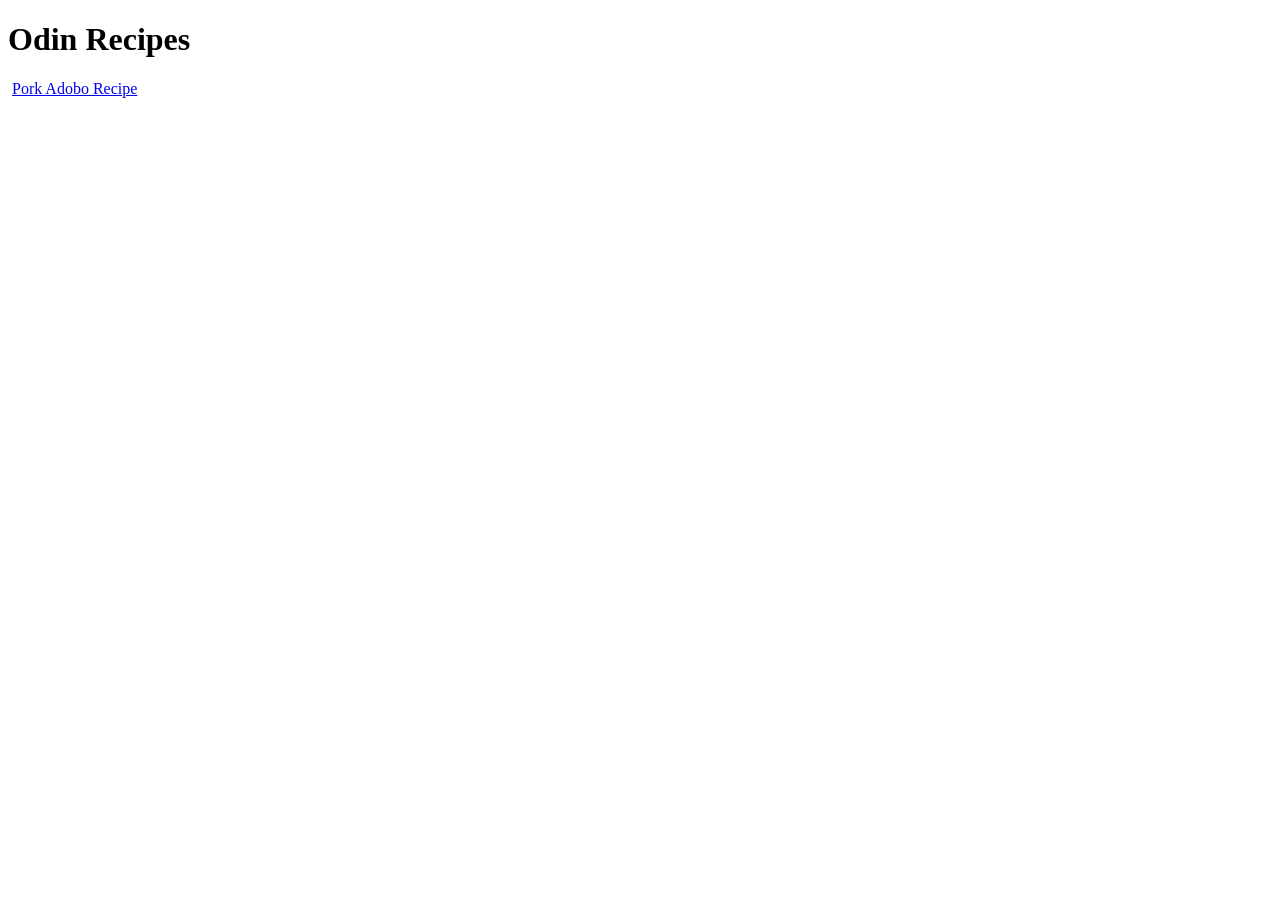
==== index.html @ 2e12d1d7 "Added a new folder img to store the images" ====
<!DOCTYPE html>
<html lang="en">
<head>
    <meta charset="UTF-8">
    <meta name="viewport" content="width=device-width, initial-scale=1.0">
    <title>Document</title>
</head>
<body>
    <h1>Odin Recipes</h1>
    <img src="" alt="" srcset="">
    <a href="recipes/lasagna.html">Pork Adobo Recipe</a>
</body>
</html>
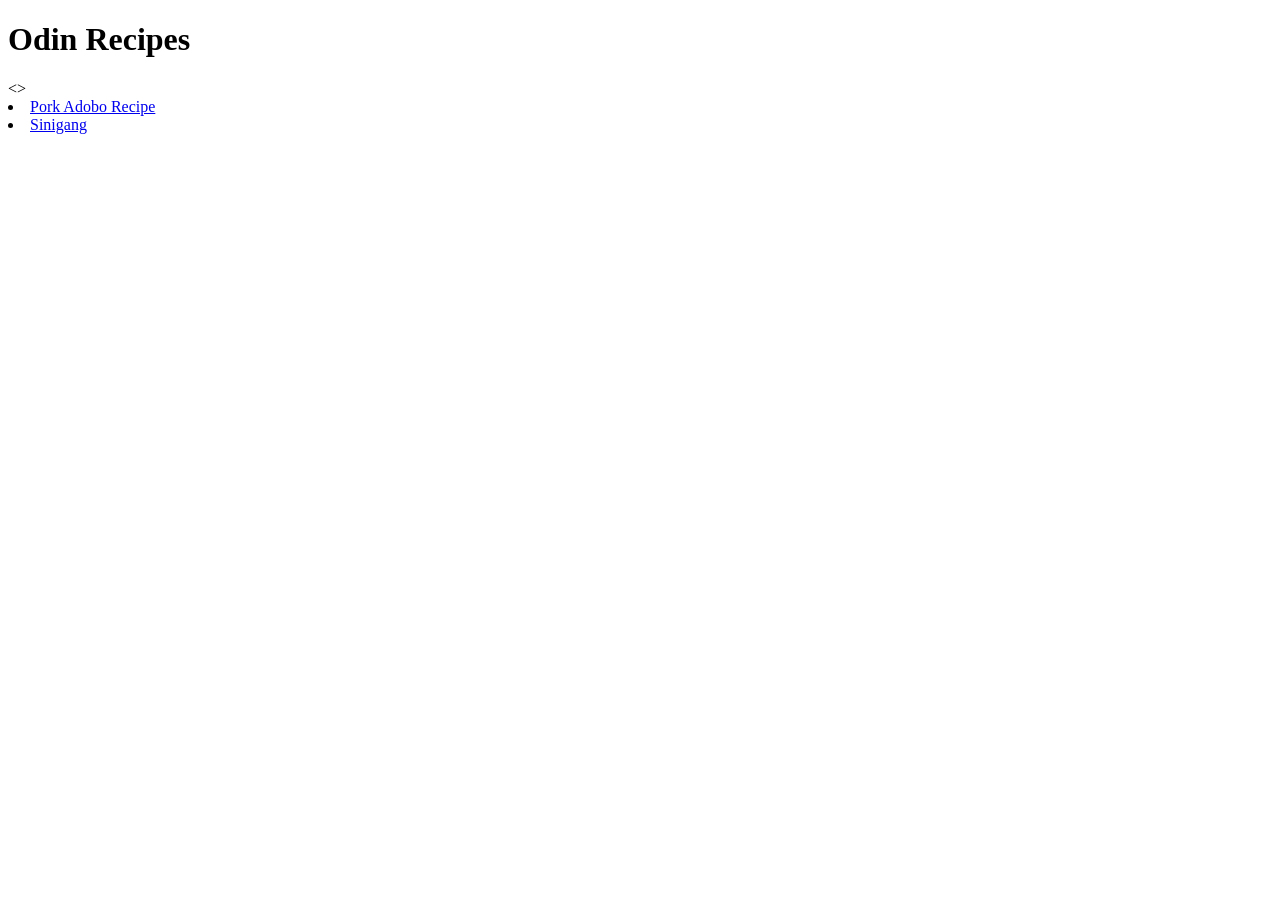
==== commit d3db2b47: "added sisig.html and sinigang html" ====
--- a/index.html
+++ b/index.html
@@ -3,11 +3,14 @@
 <head>
     <meta charset="UTF-8">
     <meta name="viewport" content="width=device-width, initial-scale=1.0">
-    <title>Document</title>
+    <title>Adobo Recipe</title>
 </head>
 <body>
     <h1>Odin Recipes</h1>
-    <img src="" alt="" srcset="">
-    <a href="recipes/lasagna.html">Pork Adobo Recipe</a>
+    <>
+        <li><a href="recipes/adobo.html">Pork Adobo Recipe</a></li>
+        <li><a href="recipes/sinigang.html">Sinigang</a></li>
+    </ul>
+
 </body>
 </html>
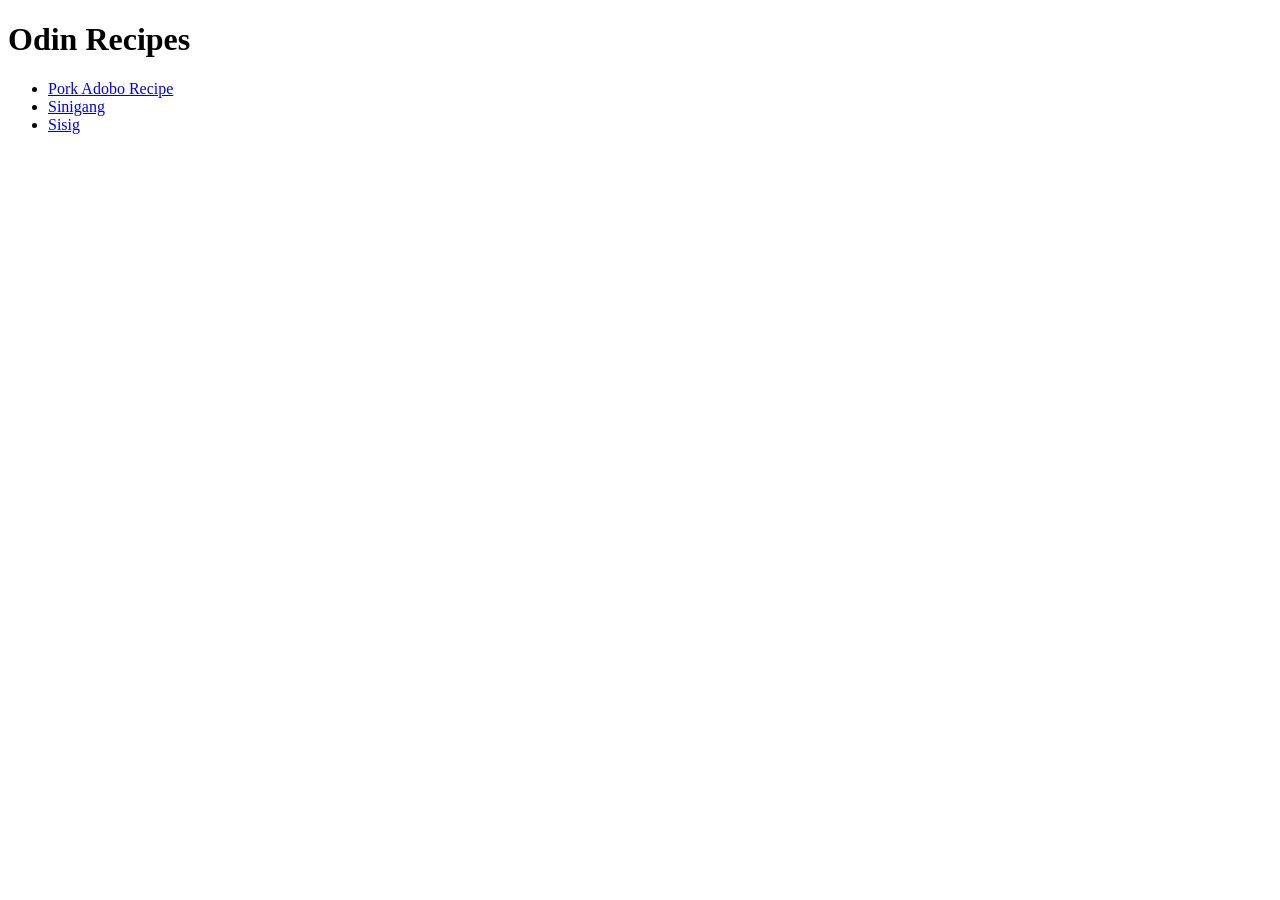
==== commit 12a44107: "deled recipes/lasagna.html" ====
--- a/index.html
+++ b/index.html
@@ -7,9 +7,10 @@
 </head>
 <body>
     <h1>Odin Recipes</h1>
-    <>
+    <ul>
         <li><a href="recipes/adobo.html">Pork Adobo Recipe</a></li>
         <li><a href="recipes/sinigang.html">Sinigang</a></li>
+        <li><a href="recipes/sisig.html">Sisig</a></li>
     </ul>
 
 </body>
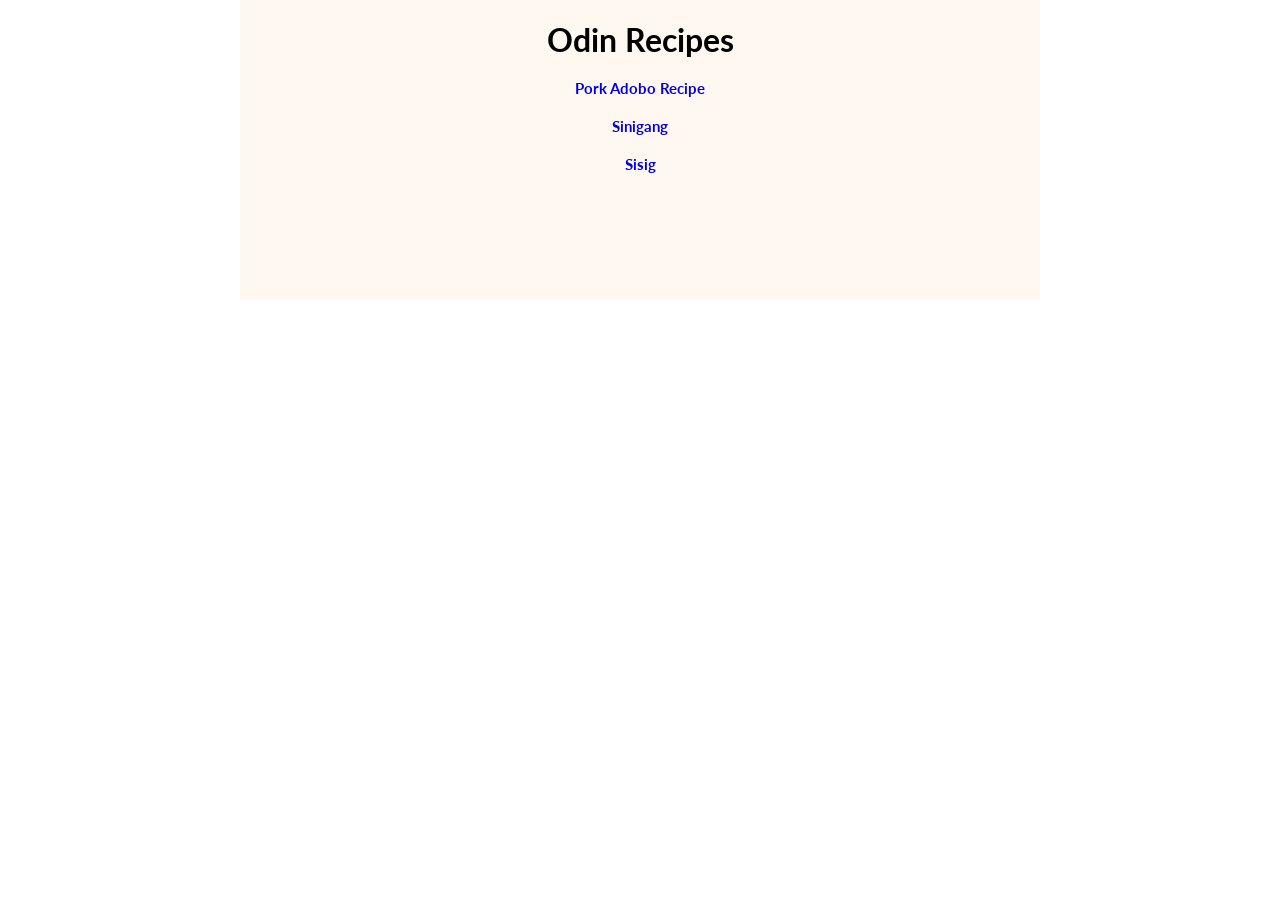
==== commit ce4dfbbe: "Added css to every element and then apply changes" ====
--- a/index.html
+++ b/index.html
@@ -4,14 +4,20 @@
     <meta charset="UTF-8">
     <meta name="viewport" content="width=device-width, initial-scale=1.0">
     <title>Adobo Recipe</title>
+    <link rel="preconnect" href="https://fonts.googleapis.com">
+    <link rel="preconnect" href="https://fonts.gstatic.com" crossorigin>
+    <link href="https://fonts.googleapis.com/css2?family=Lato:ital,wght@0,100;0,300;0,400;0,700;0,900;1,100;1,300;1,400;1,700;1,900&display=swap" rel="stylesheet">
+    <link rel="stylesheet" href="style.css">
 </head>
 <body>
+    <div class="container">
     <h1>Odin Recipes</h1>
-    <ul>
-        <li><a href="recipes/adobo.html">Pork Adobo Recipe</a></li>
-        <li><a href="recipes/sinigang.html">Sinigang</a></li>
-        <li><a href="recipes/sisig.html">Sisig</a></li>
-    </ul>
+        <ul>
+            <li><a href="recipes/adobo.html">Pork Adobo Recipe</a></li>
+            <li><a href="recipes/sinigang.html">Sinigang</a></li>
+            <li><a href="recipes/sisig.html">Sisig</a></li>
+        </ul>
+    </div>
 
 </body>
 </html>
--- a/style.css
+++ b/style.css
@@ -0,0 +1,30 @@
+*{
+    padding: 0;
+    margin: 0;
+    box-sizing: border-box;
+    font-family: Lato, sans-serif;
+}
+.container{
+    max-width: 800px;
+    margin: 0 auto;
+    height: 300px;
+    background-color: #FFF8F0;
+    padding: 20px;
+    text-align: center;
+}
+
+.container h1{
+    margin-bottom: 10px;
+}
+
+.container ul{
+    list-style: none;
+}
+.container ul li{
+    padding: 10px;
+    font-size: 15px;
+    font-weight: bold;
+}
+.container ul li a{
+    text-decoration: none;
+}
